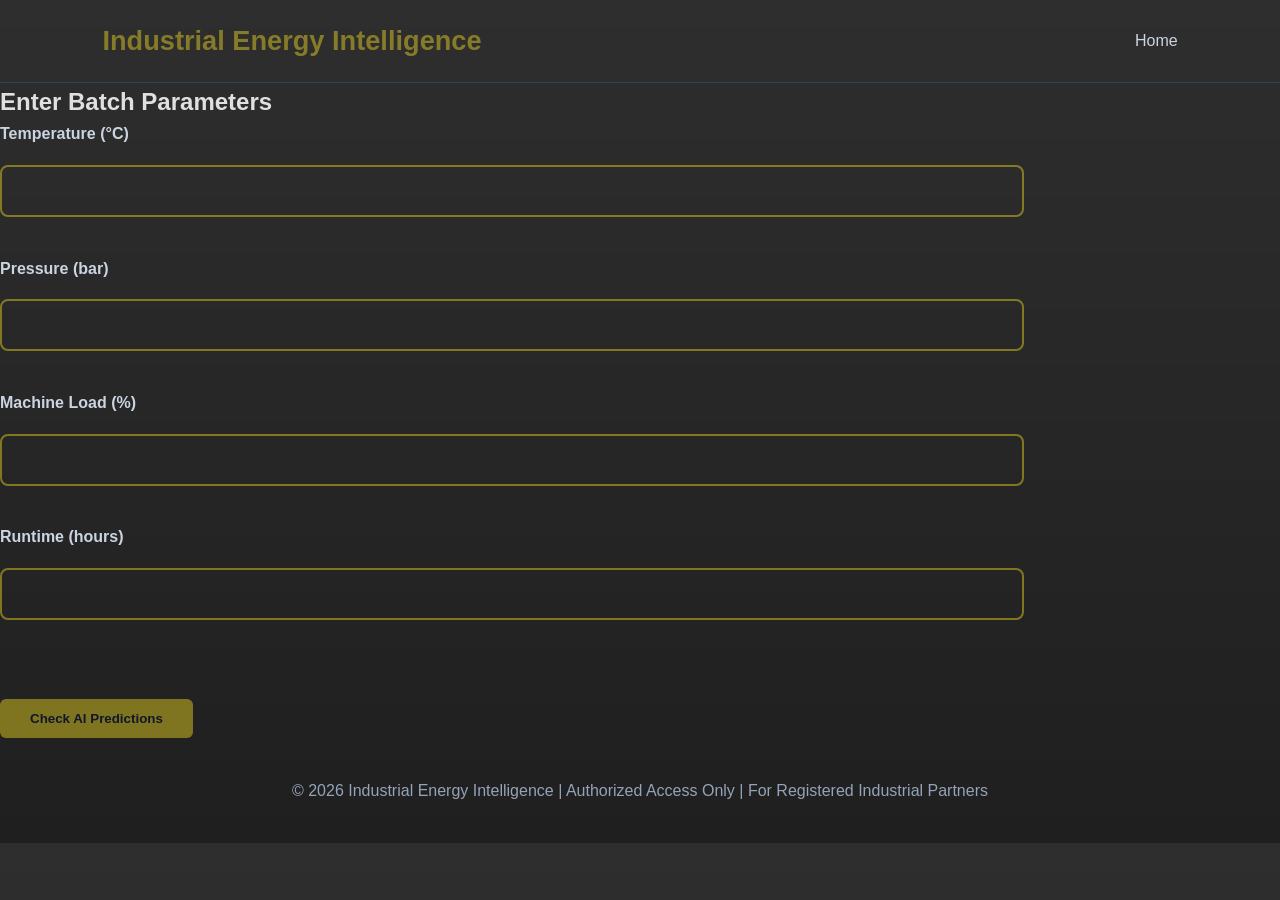
==== templates/input.html @ 761f50c1 "clean project - remove secrets and secure API" ====
<!DOCTYPE html>
<html lang="en">
<head>
    <meta charset="UTF-8">
    <meta name="viewport" content="width=device-width, initial-scale=1.0">
    <title>Enter Batch Parameters - Industrial Energy Intelligence</title>
    <link rel="stylesheet" href="/static/style.css">
</head>
<body>
    <nav class="navbar">
        <div class="logo">Industrial Energy Intelligence</div>
        <div class="nav-links">
            <a href="/">Home</a>
        </div>
    </nav>

    <div class="input-container">
        <h2>Enter Batch Parameters</h2>
        <form id="batch-form">
            <div class="form-group">
                <label>Temperature (°C)</label>
                <input type="number" id="temp" value="" step="0.1" required>
            </div>
            <div class="form-group">
                <label>Pressure (bar)</label>
                <input type="number" id="pressure" value="" step="0.1" required>
            </div>
            <div class="form-group">
                <label>Machine Load (%)</label>
                <input type="number" id="load" value="" min="0" max="100" required>
            </div>
            <div class="form-group">
                <label>Runtime (hours)</label>
                <input type="number" id="runtime" value="" step="0.1" required>
            </div>
            <button type="submit" class="btn-primary">Check AI Predictions</button>
        </form>
    </div>

    <footer>
        <p>© 2026 Industrial Energy Intelligence | Authorized Access Only | For Registered Industrial Partners</p>
    </footer>

    <script src="/static/main.js"></script>
</body>
</html>
---- static/style.css ----
* { margin: 0; padding: 0; box-sizing: border-box; }

body {
    font-family: 'Segoe UI', Tahoma, Geneva, Verdana, sans-serif;
    background: linear-gradient(rgba(0, 0, 0, 0.82), rgba(0, 0, 0, 0.88)), 
                url('https://wallpaperaccess.com/full/1190169.jpg') center/cover no-repeat fixed;
    color: #e0e0e0;
    line-height: 1.6;
}

.navbar {
    display: flex;
    justify-content: space-between;
    align-items: center;
    padding: 1.2rem 8%;
    background: rgb(15 23 42 / 0%);
    position: sticky;
    top: 0;
    z-index: 1000;
    border-bottom: 1px solid #334155;
}

.logo { font-size: 1.7rem; font-weight: bold;     color: #eed72275; }

.nav-links a {
    color: #cbd5e1;
    text-decoration: none;
    margin-left: 2.2rem;
    font-weight: 500;
}

.nav-links a:hover { color: #22d3ee; }

.btn-primary {
    background: #eed72275;
    color: #0f172a;
    padding: 12px 30px;
    border: none;
    border-radius: 6px;
    font-weight: bold;
    cursor: pointer;
    transition: all 0.3s;
    margin-top: 40px;
}

.btn-primary:hover {
    background: #67e8f9;
    transform: translateY(-3px);
}

.hero {
    min-height: 100vh;
    display: flex;
    align-items: center;
    justify-content: center;
    text-align: center;
    padding: 0 10%;
}

.hero-content { max-width: 950px; }

.hero h1 {
    font-size: 3.8rem;
    margin-bottom: 1rem;
    color: #f1f5f9;
}

.subtitle {
    font-size: 1.75rem;
    color: #eed72275;
    margin-bottom: 1.5rem;
}

.section {
    padding: 5rem 8%;
    background: rgb(15 23 42 / 0%);
}

.section h2 {
    font-size: 2.5rem;
    margin-bottom: 1.5rem;
    color: #eed72275;
    text-align: center;
}

.features-grid {
    display: grid;
    grid-template-columns: repeat(auto-fit, minmax(300px, 1fr));
    gap: 2rem;
    margin-top: 3rem;
}

.feature-card {
    background: rgb(30 41 59 / 18%);
    padding: 2.5rem 2rem;
    border-radius: 12px;
    border-left: 6px solid #22d3ee00;
}

.input-section {
    max-width: 820px;
    margin: 3rem auto;
    background: rgba(30, 41, 59, 0.95);
    padding: 3rem;
    border-radius: 16px;
    border: 1px solid #475569;
}

.form-group { margin-bottom: 1.8rem; }

label {
    display: block;
    margin-bottom: 8px;
    font-weight: 600;
    color: #cbd5e1;
}

input {
    width: 80%;
    padding: 14px 16px;
    background: #1e293700;
    border: 2px solid #eed72275;
    color: white;
    border-radius: 8px;
    font-size: 1.05rem;
    margin: 10px auto;
}

input:focus {
    outline: none;
    border-color: #22d3ee;
}

.use-cases {
    list-style: none;
    font-size: 1.15rem;
    max-width: 700px;
    margin: 2rem auto;
}

.use-cases li {
    padding: 14px 0;
    border-bottom: 1px solid #334155;
}

footer {
    text-align: center;
    padding: 2.5rem;
    background: #0f172a00;
    color: #94a3b8;
}

/* Responsive */
@media (max-width: 768px) {
    .hero h1 { font-size: 2.8rem; }
    .navbar { flex-direction: column; gap: 1rem; }
    .nav-links a { margin: 0 1rem; }
}
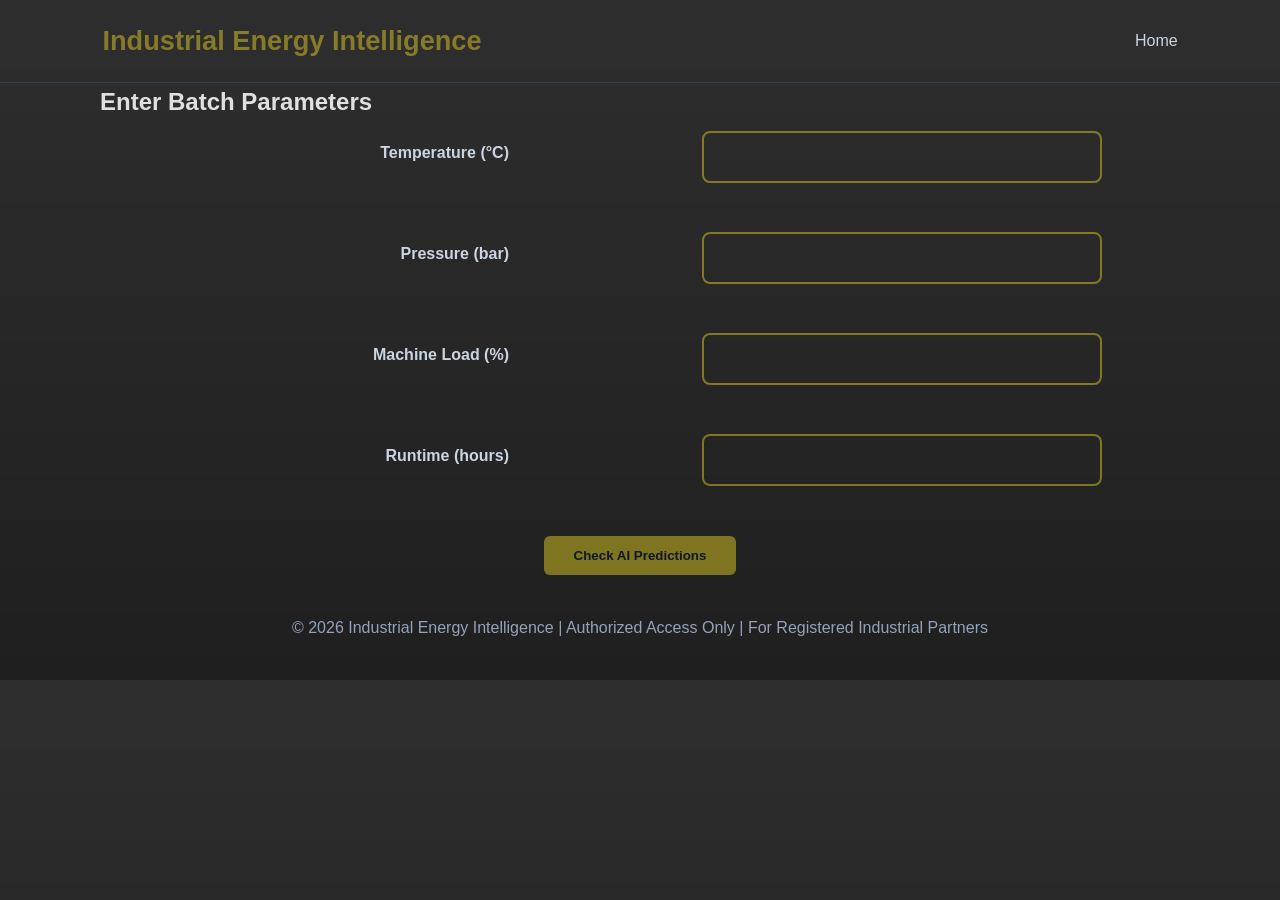
==== commit 1c5c006a: "Update UI layout and form alignment" ====
--- a/templates/input.html
+++ b/templates/input.html
@@ -15,7 +15,7 @@
     </nav>
 
     <div class="input-container">
-        <h2>Enter Batch Parameters</h2>
+        <h2>     Enter Batch Parameters</h2>
         <form id="batch-form">
             <div class="form-group">
                 <label>Temperature (°C)</label>
--- a/static/style.css
+++ b/static/style.css
@@ -1,4 +1,4 @@
-* { margin: 0; padding: 0; box-sizing: border-box; }
+* { margin: 0; padding: 0; box-sizing: border-box; margin-left: 60; }
 
 body {
     font-family: 'Segoe UI', Tahoma, Geneva, Verdana, sans-serif;
@@ -41,6 +41,9 @@
     cursor: pointer;
     transition: all 0.3s;
     margin-top: 40px;
+    display: block;
+    margin-left: auto;
+    margin-right: auto;
 }
 
 .btn-primary:hover {
@@ -99,24 +102,36 @@
 
 .input-section {
     max-width: 820px;
-    margin: 3rem auto;
+    margin: 50px auto;
     background: rgba(30, 41, 59, 0.95);
-    padding: 3rem;
+    padding: 3rem 5rem;
     border-radius: 16px;
     border: 1px solid #475569;
 }
 
-.form-group { margin-bottom: 1.8rem; }
+.form-group {
+    margin-bottom: 1.8rem;
+    display: flex;
+    flex-direction: row; 
+    align-items: center;   /* ⭐ CENTER EVERYTHING */
+    text-align: left;
+    margin-left: 20px;
+}
 
 label {
     display: block;
     margin-bottom: 8px;
     font-weight: 600;
     color: #cbd5e1;
+    width: 40%;              /* left side */
+    text-align: right;       /* align near input */
+    padding-right: 15px;
+    min-width: 180px;  
 }
 
 input {
-    width: 80%;
+    width: 60%;
+    max-width: 400px; 
     padding: 14px 16px;
     background: #1e293700;
     border: 2px solid #eed72275;
@@ -150,6 +165,55 @@
     color: #94a3b8;
 }
 
+.prediction-container {
+    padding-left: 5%;
+    padding-right: 5%;
+}
+
+.results {
+    background: rgb(30 41 59 / 0%);
+    padding: 20px;
+    border-radius: 12px;
+    border: 1px solid #334155;
+    margin-bottom: 20px;
+}
+
+.results-table {
+    width: 100%;
+    border-collapse: collapse;
+    margin-top: 20px;
+    background: rgb(30 41 59 / 0%);
+    border-radius: 10px;
+    overflow: hidden;
+}
+
+.results-table th,
+.results-table td {
+    padding: 12px 15px;
+    text-align: left;
+    border-bottom: 1px solid #334155;
+    color: #e2e8f0;
+}
+
+.results-table th {
+    background: rgba(15, 23, 42, 0.9);
+    color: #22d3ee;
+}
+
+.results-table tr:hover {
+    background: rgba(34, 211, 238, 0.08);
+}
+
+.chart-box {
+    width: 60%;        /* reduce width */
+    margin: 20px auto; /* center it */
+}
+
+#batch-form + h2,
+h2 {
+    margin-left: 100px;
+}
+
 /* Responsive */
 @media (max-width: 768px) {
     .hero h1 { font-size: 2.8rem; }
